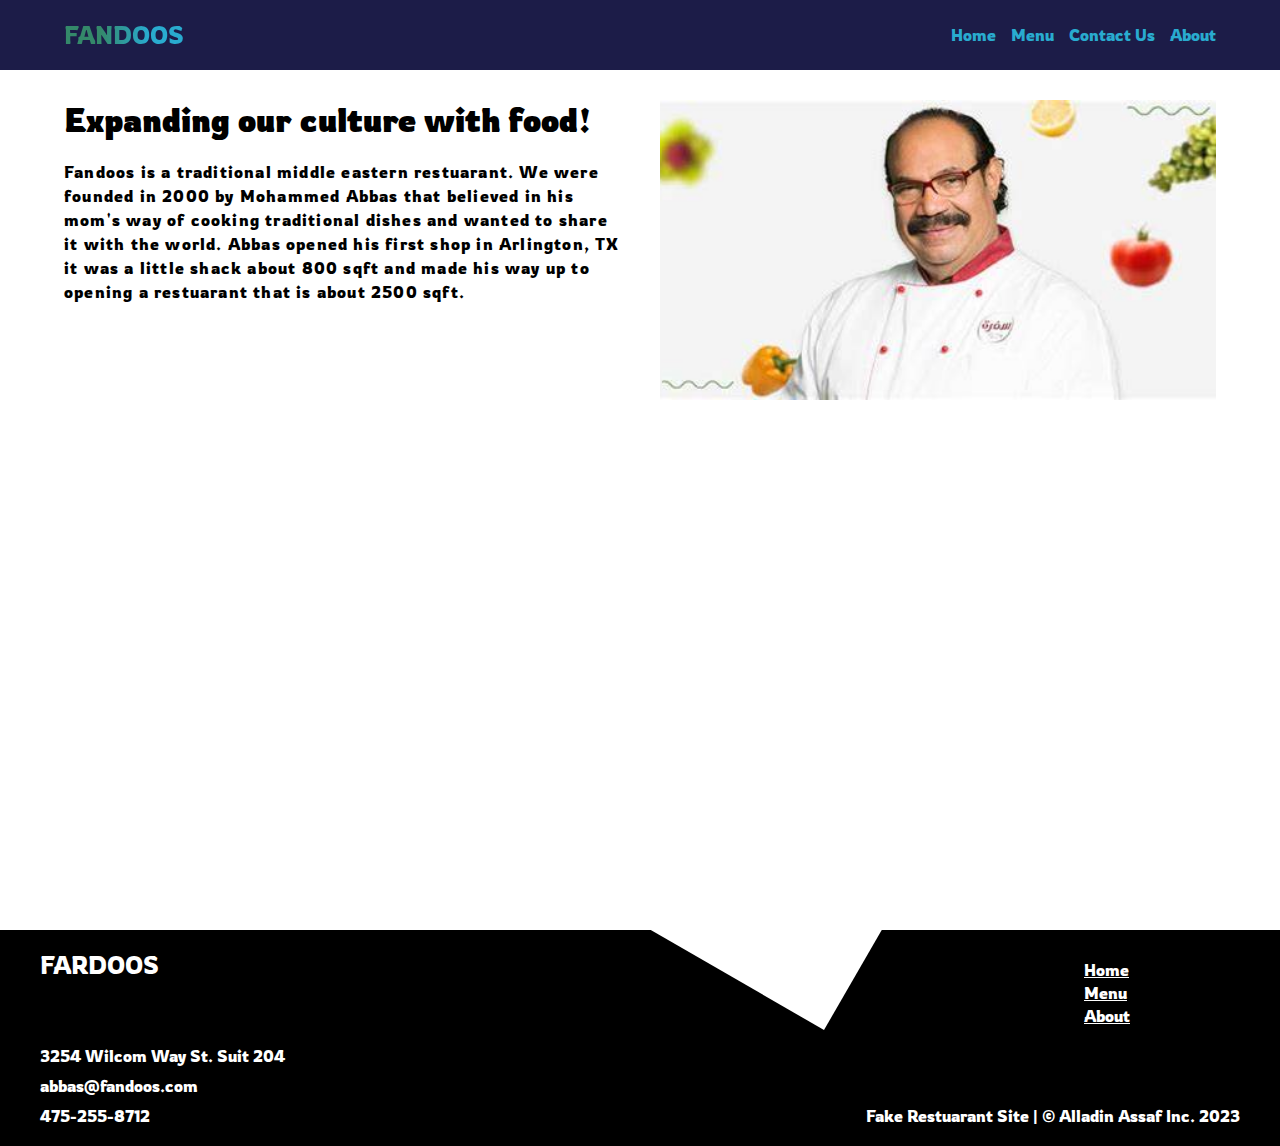
==== about.html @ f358aba2 "Initial fandoos restaurant commit" ====
<!DOCTYPE html>
<html lang="en">
<head>
    <meta charset="UTF-8">
    <meta http-equiv="X-UA-Compatible" content="IE=edge">
    <meta name="viewport" content="width=device-width, initial-scale=1.0">
    <link rel="stylesheet" href="style.css">
    <script src="script.js" defer></script>
    <title>Document</title>
</head>
<body>
    <header>
        <nav>
            <a href="index.html"><div class="logo">
                <span>FANDOOS</span>
            </div></a>
            <div class="nav">
                <ul>
                    <li>
                        <a class='link' href='index.html'>Home</a>
                    </li>
                    <li>
                        <a class='link' href='menu.html'>Menu</a>
                    </li>
                    <li>
                        <a class='link' href='#footer'>Contact Us</a>
                    </li>
                    <li>
                        <a class='link' href='about.html'>About</a>
                    </li>
                </ul>
            </div>
            <div class="toggle-btn">
                <span></span>
            </div>
        </nav>
    </header>
    <main>
        <div class="about-hero-text">
            <h1>Expanding our culture with food!</h1>
            <p>Fandoos is a traditional middle eastern restuarant. We were founded in 2000 by Mohammed Abbas that believed in his mom's way of cooking traditional dishes and wanted to share it with the world. Abbas opened his first shop in Arlington, TX it was a little shack about 800 sqft and made his way up to opening a restuarant that is about 2500 sqft.</p>
        </div>
        <div class="about-img">
            <img src="./assets/Image/arab_chef.jpg" alt="Owner">
        </div>
        <div class="restuarant">

        </div>
    </main>
    <footer id='footer'>
        <div class="top-section">
            <div class="logo">
                FARDOOS
            </div>
            <div class="secondary-nav">
                <ul>
                    <a href='index.html' class='link'>Home</a>
                    <a href='menu.html' class='link'>Menu</a>
                    <a href='about.html' class='link'>About</a>
                </ul>
            </div>
        </div>
        <div class="bottom-section">
            <ul class="contact" id="contact">
                <li>3254 Wilcom Way St. Suit 204</li>
                <li>abbas@fandoos.com</li>
                <li>475-255-8712</li>
            </ul>
            <span>Fake Restuarant Site | &copy; Alladin Assaf Inc. 2023</span>
        </div>
    </footer>
</body>
</html>
---- style.css ----
@import url('https://fonts.googleapis.com/css2?family=Rowdies:wght@300;400;700&display=swap');

* {
    margin: 0;
    padding: 0;
    box-sizing: border-box;
    font-family: 'Rowdies', sans-serif;
}

:root {
    --primary-clr: rgb(28, 28, 72);
    --text-color-1: rgb(52, 137, 106);
    --text-color-2: rgb(41, 171, 207);

    --page-margins: 5vw;
}

html {
    scroll-behavior: smooth;
    font-size: 1em;
}

header a {
    text-decoration: none;
}

nav {
    z-index: 999999;
    position: fixed;
    top: 0;
    left: 0;
    width: 100%;
    padding: 20px var(--page-margins);
    display: flex;
    justify-content: space-between;
    align-items: center;
    background-color: var(--primary-clr);
    font-family: 'Rowdies', sans-serif;
}

.logo span {
    font-size: 1.5rem;
    background: linear-gradient(90deg, var(--text-color-1) 30%,  var(--text-color-2) 70%);
    -webkit-background-clip: text;
    color: transparent;
}

.nav ul {
    background-color: var(--primary-clr);
    list-style: none;
    display: flex;
    gap: 15px;
}

.nav ul li .link{
    position: relative;
    text-decoration: none;
    color: var(--text-color-2);
    cursor: pointer;
}

.nav .link::before {
    content: '';
    position: absolute;
    left: -5px;
    right: -5px;
    bottom: -5px;
    background-color: var(--text-color-2);
    height: 3px;
    scale: 0 1;
    transform-origin: left;
    
    transition: scale 150ms ease-in;
}

.nav .link:hover::before {
    scale: 1 1;
}

.toggle-btn {
    width: 35px;
    height: 35px;
    border: 2px solid var(--text-color-2);
    border-radius: 3px;
    display: none;
    justify-content: center;
    align-items: center;
}

.toggle-btn span {
    position: relative;
    width: 80%;
    height: 2.5px;
    background-color: var(--text-color-2);
    
    transition: rotate 150ms ease-in-out;
}

.toggle-btn span::before,
.toggle-btn span::after {
    content: '';
    position: absolute;
    left: 0;
    right: 0;
    background-color: var(--text-color-2);
    height: 2.5px;
}

.toggle-btn span::before {
    bottom: -8px;
}

.toggle-btn span::after {
    bottom: 8px;
}

/* Button Toggled */

.toggle-btn span.toggled {
    rotate: 45deg;
}

.toggle-btn span.toggled::before,
.toggle-btn span.toggled::after {
    bottom: 0;
}

.toggle-btn span.toggled::before {
    rotate: -95deg;
}

.toggle-btn span.toggled::after {
    display: none;
}

main {
    width: calc(100% - (var(--page-margins) * 2));
    margin: 100px auto 0 auto;
    display: grid;
    grid-template-columns: 1fr 1fr 1fr 1fr;
    row-gap: 80px;
    column-gap: 40px;
}

/* Home Styling */

.banner {
    grid-column: 1 / 5;
    position: relative;
    aspect-ratio: 16 / 9;
    overflow: hidden;
}

.banner .slides {
    display: flex;
    
    transition: transform 180ms ease-in;
}

.banner .slide {
    flex: 0 0 100%;
}

.slide img {
    width: 100%;
    height: 100%;
    object-fit: cover;
}

.btn {
    position: absolute;
    top: 50%;
    transform: translateY(-50%);
    width: min(5vw, 40px);
    height: min(5vw, 40px);
    border-radius: 50%;
    background-color: black;
    color: white;
    display: flex;
    justify-content: center;
    align-items: center;
    font-size: 1.2rem;
    -webkit-user-select: none;
    user-select: none;
}

.btn:hover {
    background-color: rgb(0 0 0 / 0.7);
    cursor: pointer;
}

.left {
    left: 20px;
}

.right {
    right: 20px;
}

/* Card Stlyles */
.tile {
    position: relative;
    aspect-ratio: 16 / 9;
    display: grid;
    place-items: center;
    font-size: 1.2rem;
    text-align: center;
    padding: 0 40px;
    color: #fff;
    text-shadow: 0 0 3px black;
}

.card .purchase-btn {
    position: absolute;
    left: 0;
    right: 0;
    bottom: 0;
    height: 20%;
    background-color: rgb(0 0 0 / 0.9);
    display: flex;
    justify-content: center;
    align-items: center;
}

.purchase-btn button {
    border: none;
    appearance: none;
    outline: none;
    border-radius: 3px;
    padding: 10px 30px;
    font-size: 1.1rem;
}

.card1 {
    grid-column: 1 / 3;
    background-image: url('../../Image/kabob.jpg');
    background-repeat: no-repeat;
    background-size: cover;
}

.card2 {
    grid-column: 3 / 5;
    background-image: url('../../Image/falafel.jpg');
    background-repeat: no-repeat;
    background-size: cover;
}

/* Review Styles */
.reviews-container {
    grid-column: 1 / 5;
    height: 300px;
    overflow: hidden;
    display: flex;
    flex-direction: column;
    justify-content: center;
    align-items: center;
}

.reviews-container .reviews {
    width: 100%;
    height: 100%;
    display: flex;
    align-items: center;
    
    transition: transform 150ms ease-in;
}

.reviews-container .review {
    position: relative;
    flex: 0 0 100%;
    padding: 0 40px;
    text-align: center;
    line-height: 1.6;
    font-size: 1.3rem;

}

.reviews-container .review::after {
    content: open-quote;
    position: absolute;
    top: -18px;
    right: 70px;
    font-size: 2.5rem;
}

.reviews-container .toggle-btns {
    display: flex;
    justify-content: center;
    align-items: center;
    gap: 10px;
}

.reviews-container .toggle-btns .carousel {
    flex: 0 0 20px;
    height: 5px;
    background-color: #ccc;
}

/* Menu Styles */

aside {
    margin-top: 60px;
    position: sticky;
    top: 100px;
    grid-column: 1 / 2;
    height: max-content;
    background-color: var(--primary-clr);
}

aside ul.menu-items {
    list-style-type: none;
}

ul.menu-items li {
    text-align: center;
    padding: 15px;
    color: white;
    cursor: pointer;
    user-select: none;
    -webkit-user-select: none;
}

ul.menu-items li:not(:first-child) {
    border-top: 1px solid #333;
}

ul.menu-items li:hover {
    color: black;
    background-color: var(--text-color-2);
}

.menu-cards {
    position: relative;
    grid-column: 2 / 5;
    min-height: 100vh;
    overflow-x: hidden;
}

section {
    position: absolute;
    top: 0;
    left: 0;
    width: 100%;

    transition: transform 250ms ease-in, opacity 200ms ease-in;
    /* padding: 30px 0; */
}

section h2 {
    text-align: center;
}

.cards-container {
    margin-top: 30px;
    display: flex;
    flex-flow: row wrap;
    justify-content: flex-start;
    gap: 40px;
}

.cards-container .card {
    --top-ratio: 40%;
    --bottom-ratio: 60%;

    width: calc(33% - 24px);
    height: 300px;
    background-color: black;
}

.card .top {
    width: 100%;
    height: calc(100% - var(--top-ratio));
    background-color: red;
}

.top img {
    width: 100%;
    height: 100%;
    object-fit: cover;
}

.card .bottom {
    padding: 10px;
    width: 100%;
    height: calc(100% - var(--bottom-ratio));
    text-align: center;
    color: white;
    font-size: .9rem;
    background-color: blue;
}

/* About Page */

.about-hero-text {
    grid-column: 1 / 3;
    height: 300px;
}

.about-hero-text h1 {
    margin-bottom: 20px;
}

.about-hero-text p {
    line-height: 1.5;
    letter-spacing: 1.2px;
}

.about-img {
    grid-column: 3 / 5;
    height: 300px;
}

.about-img img {
    width: 100%;
    height: 100%;
    object-fit: cover;
}

.restuarant {
    grid-column: 1 / 5;
    height: 300px;
    background-image: url(./Image/restuarant.jpg);
    background-size: cover;
    background-repeat: no-repeat;
    background-position: center;
}

/* Footer Styling */

footer {
    padding: 20px 40px;
    position: relative;
    display: flex;
    flex-direction: column;
    gap: 10px;
    margin-top: 150px;
    min-height: 180px;
    background-color: black;
    color: white;
    overflow: hidden;
}

footer::after {
    content: '';
    position: absolute;
    top: -100px;
    right: 20%;
    border-width: 200px;
    rotate: -15deg;
    border-style: solid;
    border-top-color: white;
    border-left-color: transparent;
    border-right-color: transparent;
    border-bottom-color: transparent;
}

footer .top-section {
    display: flex;
    justify-content: space-between;
}

.top-section .logo {
    font-size: 1.5rem;
}

.top-section .secondary-nav {
    padding: 10px;
    margin-right: 100px;
}

.top-section .secondary-nav ul {
    display: flex;
    flex-direction: column;
    gap: 3px;
}

.secondary-nav ul .link {
    color: white;
    cursor: pointer;
}

.secondary-nav ul .link:visited {
    background-color: blue;
}

.bottom-section {
    margin-top: auto;
    display: flex;
    justify-content: space-between;
}

.bottom-section .contact {
    list-style: none;
    display: flex;
    flex-direction: column;
    gap: 10px;
}

.bottom-section span {
    align-self: flex-end;
}

@media (max-width: 992px) {
    .cards-container .card {
        --top-ratio: 40%;
        --bottom-ratio: 60%;
    
        width: calc(50% - 24px);
        height: 300px;
        background-color: black;
    }
    
    .card .top {
        width: 100%;
        height: calc(100% - var(--top-ratio));
        background-color: red;
    }
    
    .top img {
        width: 100%;
        height: 100%;
        object-fit: cover;
    }
    
    .card .bottom {
        padding: 10px;
        width: 100%;
        height: calc(100% - var(--bottom-ratio));
        text-align: center;
        font-size: .89rem;
    }
}

@media (max-width: 678px) {
    html {
        font-size: 1rem;
    }
    .toggle-btn {
        display: flex;
    }
    .nav ul {
        display: flex;
        flex-direction: column;
        gap: 10px;
        position: absolute;
        top: 100%;
        right: 0;
        height: 100vh;
        width: 30vw;
        transform: translateX(100%);

        transition: transform 200ms ease-in;
    }
    .nav ul.open {
        transform: translateX(0);
    }
    .nav ul li {
        width: 100%;
        padding: 10px;
    }


    .nav ul li:first-child {
        margin-top: 30px;
    }

    .nav ul li:hover {
        background-color: rgba(0 0 0 / 0.5);
    }

    .nav .link::before {
        display: none;
    }
    .btn {
        font-size: .8rem;
    }
    .tile {
        position: relative;
        aspect-ratio: 16 / 9;
        display: grid;
        place-items: center;
        font-size: .61rem;
        text-align: center;
        padding: 0 40px;
        color: #fff;
        text-shadow: 0 0 3px black;
    }
    
    .card .purchase-btn {
        position: absolute;
        left: 0;
        right: 0;
        bottom: 0;
        height: 20%;
        background-color: rgb(0 0 0 / 0.9);
        display: flex;
        justify-content: center;
        align-items: center;
    }
    
    .purchase-btn button {
        border: none;
        appearance: none;
        outline: none;
        border-radius: 3px;
        padding: 5px 20px;
        font-size: .5rem;
    }
    
    .reviews-container .review {
        line-height: 1.6;
        font-size: 1rem;
    }
    
    .reviews-container .review::after {
        content: open-quote;
        position: absolute;
        top: -25px;
        right: 40px;
        font-size: 2.5rem;
    }

    /* Footer */
    footer {
        padding: 20px;
        position: relative;
        display: flex;
        flex-direction: column;
        gap: 10px;
        min-height: 180px;
        background-color: black;
        color: white;
        overflow: hidden;
    }
    
    footer::after {
        content: '';
        position: absolute;
        top: -50px;
        right: 20%;
        border-width: 100px;
        rotate: -15deg;
        border-style: solid;
        border-top-color: white;
        border-left-color: transparent;
        border-right-color: transparent;
        border-bottom-color: transparent;
    }
    
    footer .top-section {
        display: flex;
        justify-content: space-between;
    }
    
    .top-section .logo {
        font-size: 1.3rem;
    }
    
    .top-section .secondary-nav {
        margin-right: 40px;
    }

    .bottom-section {
        margin-top: auto;
        display: flex;
        justify-content: space-between;
        font-size: .8rem;
    }
    
    .bottom-section .contact {
        list-style: none;
        display: flex;
        flex-direction: column;
        gap: 10px;
    }
    
    .bottom-section span {
        align-self: flex-end;
        text-align: right;
    }
}

@media (max-width: 450px) {
    html {
        font-size: .7em;
    }
    .nav ul {
        width: 100%;
        justify-content: flex-start;
        align-items: center;
    }
    .nav ul li {
        width: fit-content;
        font-size: 1.5rem;
    }
    
    .nav ul li:first-child {
        margin-top: 130px;
    }

    .tile {
        font-size: 1.2rem;
    }

    .card1,
    .card2 {
        grid-column: 1 / 5;
    }

    .purchase-btn button {
        padding: 10px 40px;
        font-size: 1.1rem;
    }

    .reviews-container .review {
        line-height: 1.6;
        font-size: 1.2rem;
    }

    /* Menu Styles */
    aside {
        grid-column: 1 / 5;
        background-color: var(--primary-clr);
        z-index: 9999;
    }
    
    aside ul.menu-items {
        position: static;
        list-style-type: none;
    }
    
    ul.menu-items li {
        text-align: center;
        padding: 15px;
        color: white;
        cursor: pointer;
        user-select: none;
        -webkit-user-select: none;
    }
    
    ul.menu-items li:not(:first-child) {
        border-top: 1px solid #333;
    }
    
    ul.menu-items li:hover {
        color: black;
        background-color: var(--text-color-2);
    }
    
    .menu-cards {
        position: relative;
        grid-column: 1 / 5;
        min-height: 200vh;
        overflow-x: hidden;
    }
    
    section {
        position: absolute;
        top: 0;
        left: 0;
        width: 100%;
    
        transition: transform 250ms ease-in, opacity 200ms ease-in;
        /* padding: 30px 0; */
    }
    
    section h2 {
        text-align: center;
    }
    
    .card .top {
        width: 100%;
        height: calc(100% - var(--top-ratio));
        background-color: red;
    }
    
    .top img {
        width: 100%;
        height: 100%;
        object-fit: cover;
    }
    
    .card .bottom {
        padding: 10px;
        width: 100%;
        height: calc(100% - var(--bottom-ratio));
        text-align: center;
        font-size: .9rem;
        background-color: blue;
    }
    

    footer {
        margin-top: 0;
    }
}
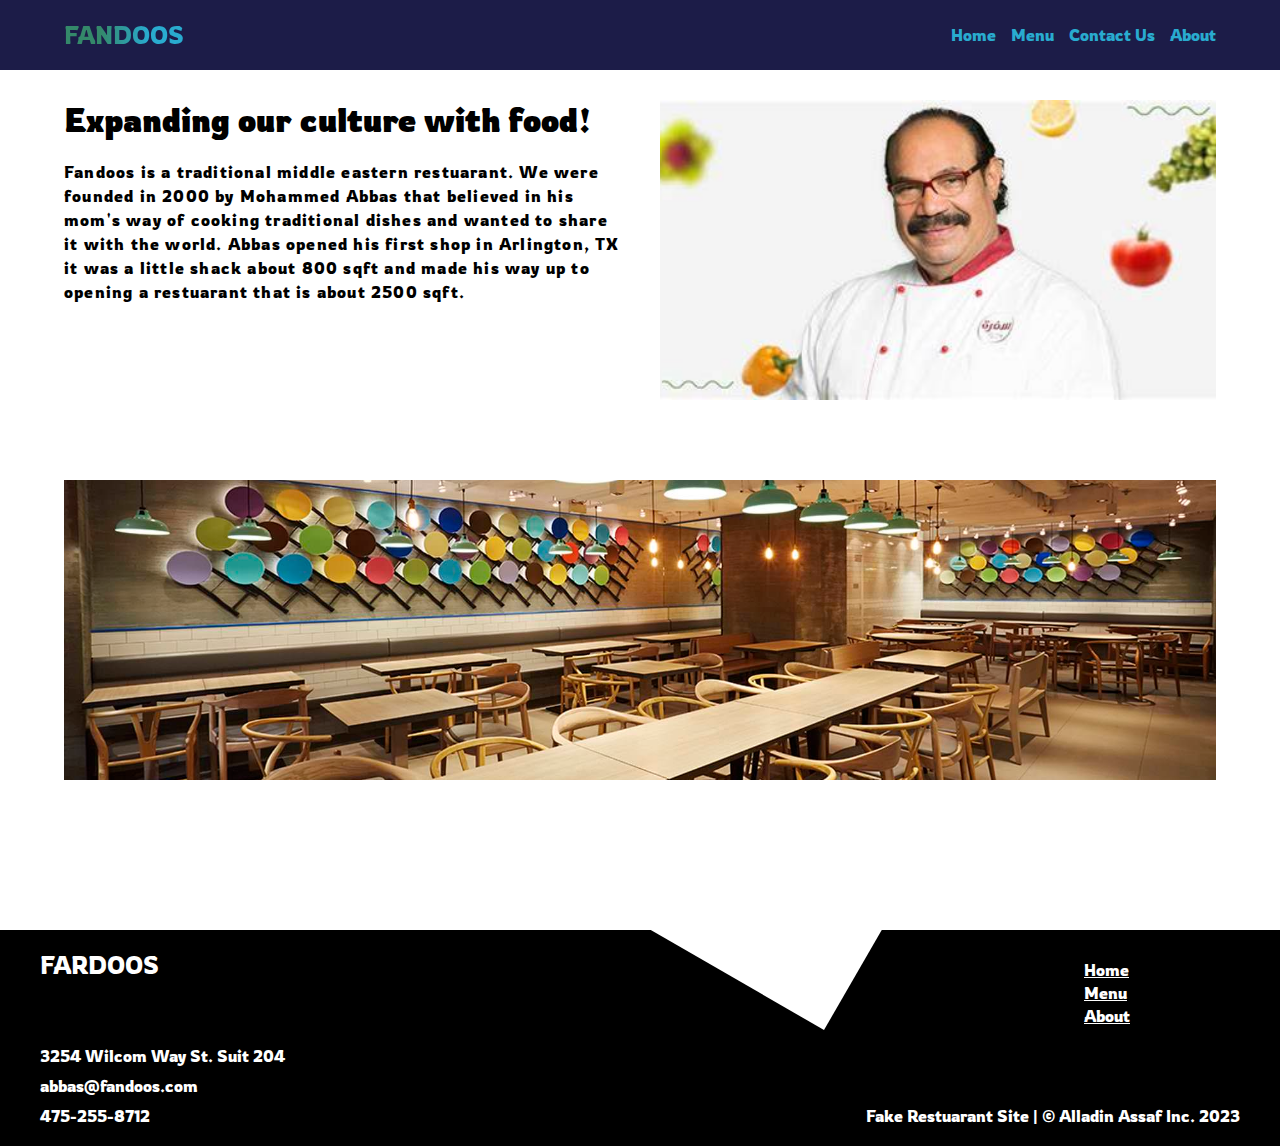
==== commit 77150064: "Commit site #2" ====
--- a/about.html
+++ b/about.html
@@ -41,7 +41,7 @@
             <p>Fandoos is a traditional middle eastern restuarant. We were founded in 2000 by Mohammed Abbas that believed in his mom's way of cooking traditional dishes and wanted to share it with the world. Abbas opened his first shop in Arlington, TX it was a little shack about 800 sqft and made his way up to opening a restuarant that is about 2500 sqft.</p>
         </div>
         <div class="about-img">
-            <img src="./assets/Image/arab_chef.jpg" alt="Owner">
+            <img src="./Image/arab_chef.jpg" alt="Owner">
         </div>
         <div class="restuarant">
 
--- a/style.css
+++ b/style.css
@@ -158,6 +158,7 @@
 }
 
 .banner .slide {
+    position: relative;
     flex: 0 0 100%;
 }
 
@@ -165,6 +166,19 @@
     width: 100%;
     height: 100%;
     object-fit: cover;
+}
+
+.slide p {
+    position: absolute;
+    width: 35ch;
+    font-size: 1.5rem;
+    left: 20px;
+    bottom: 50px;
+    transform: translateY(200%);
+    opacity: 0;
+    text-shadow: 0 0 3px white;
+
+    transition: transform 350ms cubic-bezier(1,.37,.66,1.57), opacity 200ms ease-in;
 }
 
 .btn {
@@ -332,7 +346,7 @@
 .menu-cards {
     position: relative;
     grid-column: 2 / 5;
-    min-height: 100vh;
+    min-height: 800px;
     overflow-x: hidden;
 }
 
@@ -348,6 +362,8 @@
 
 section h2 {
     text-align: center;
+    font-size: 2rem;
+    letter-spacing: 1.5px;
 }
 
 .cards-container {
@@ -364,13 +380,14 @@
 
     width: calc(33% - 24px);
     height: 300px;
-    background-color: black;
+    border-radius: 10px;
+    overflow: hidden;
+    cursor: pointer;
 }
 
 .card .top {
     width: 100%;
     height: calc(100% - var(--top-ratio));
-    background-color: red;
 }
 
 .top img {
@@ -384,9 +401,9 @@
     width: 100%;
     height: calc(100% - var(--bottom-ratio));
     text-align: center;
+    background-color: var(--primary-clr);
     color: white;
     font-size: .9rem;
-    background-color: blue;
 }
 
 /* About Page */
@@ -428,6 +445,7 @@
 /* Footer Styling */
 
 footer {
+    margin-top: 50px;
     padding: 20px 40px;
     position: relative;
     display: flex;
@@ -500,7 +518,21 @@
     align-self: flex-end;
 }
 
+@media (max-width: 1200px) {
+    :root {
+        --page-margin: 100px;
+    }
+}
+
 @media (max-width: 992px) {
+
+    .slide p {
+        width: 35ch;
+        font-size: 1.3rem;
+    
+        transition: transform 350ms cubic-bezier(1,.37,.66,1.57), opacity 200ms ease-in;
+    }
+
     .cards-container .card {
         --top-ratio: 40%;
         --bottom-ratio: 60%;
@@ -574,6 +606,7 @@
     .btn {
         font-size: .8rem;
     }
+
     .tile {
         position: relative;
         aspect-ratio: 16 / 9;
@@ -750,7 +783,7 @@
     .menu-cards {
         position: relative;
         grid-column: 1 / 5;
-        min-height: 200vh;
+        min-height: 1100px;
         overflow-x: hidden;
     }
     
@@ -788,9 +821,48 @@
         font-size: .9rem;
         background-color: blue;
     }
-    
 
     footer {
-        margin-top: 0;
+        margin-top: 100px;
+    }
+    /* About Page */
+    
+    .about-hero-text {
+        grid-column: 1 / 5;
+        order: 2;
+        height: max-content;
+    }
+    
+    .about-hero-text h1 {
+        margin-bottom: 20px;
+        font-size: 1.8rem;
+    }
+    
+    .about-hero-text p {
+        line-height: 1.5;
+        letter-spacing: 1.2px;
+        font-size: 1.1rem;
+    }
+    
+    .about-img {
+        grid-column: 1 / 5;
+        height: 300px;
+        order: 1;
+    }
+    
+    .about-img img {
+        width: 100%;
+        height: 100%;
+        object-fit: cover;
+    }
+    
+    .restuarant {
+        grid-column: 1 / 5;
+        height: 300px;
+        order: 3;
+        background-image: url(./Image/restuarant.jpg);
+        background-size: cover;
+        background-repeat: no-repeat;
+        background-position: center;
     }
 }